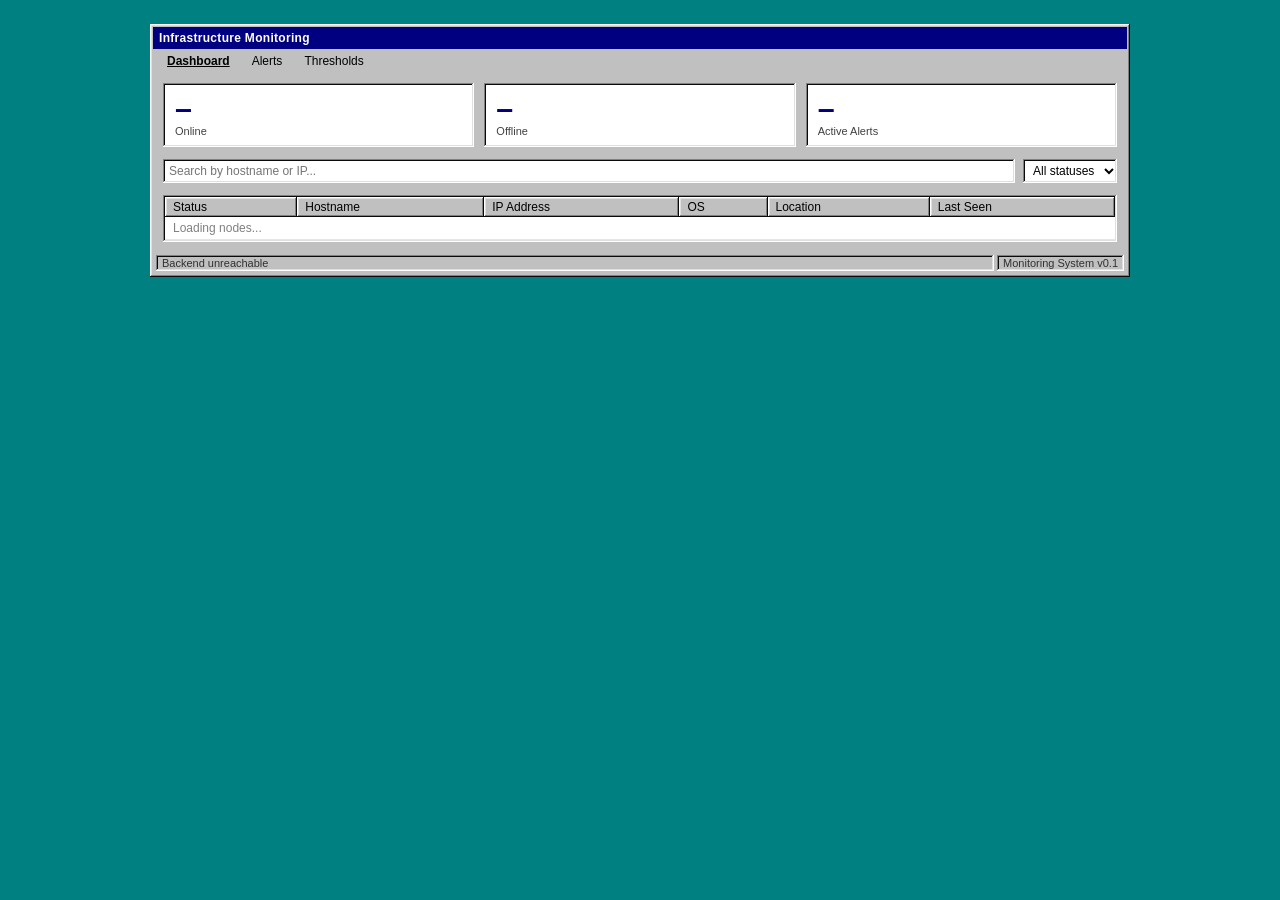
==== frontend/index.html @ 41060851 "Initial commit: infrastructure monitoring system" ====
<!DOCTYPE html>
<html lang="en">
<head>
    <meta charset="UTF-8">
    <meta name="viewport" content="width=device-width, initial-scale=1.0">
    <title>Infrastructure Monitoring</title>
    <link rel="stylesheet" href="css/style.css">
</head>
<body>
    <div class="window">
        <div class="title-bar">
            <span class="title-bar-text">Infrastructure Monitoring</span>
        </div>

        <nav class="menu-bar">
            <a href="index.html" class="active">Dashboard</a>
            <a href="alerts.html">Alerts</a>
            <a href="thresholds.html">Thresholds</a>
        </nav>

        <div class="window-body">
            <section class="summary">
                <div class="card"><span class="card-value" id="count-online">&ndash;</span><span class="card-label">Online</span></div>
                <div class="card"><span class="card-value" id="count-offline">&ndash;</span><span class="card-label">Offline</span></div>
                <div class="card"><span class="card-value" id="count-alerts">&ndash;</span><span class="card-label">Active Alerts</span></div>
            </section>

            <section class="controls">
                <input type="text" id="search" placeholder="Search by hostname or IP...">
                <select id="status-filter">
                    <option value="all">All statuses</option>
                    <option value="online">Online</option>
                    <option value="warning">Warning</option>
                    <option value="offline">Offline</option>
                </select>
            </section>

            <div class="sunken-panel">
                <table class="nodes">
                    <thead>
                        <tr>
                            <th>Status</th>
                            <th>Hostname</th>
                            <th>IP Address</th>
                            <th>OS</th>
                            <th>Location</th>
                            <th>Last Seen</th>
                        </tr>
                    </thead>
                    <tbody id="node-rows">
                        <tr><td colspan="6" class="muted">Loading nodes...</td></tr>
                    </tbody>
                </table>
            </div>
        </div>

        <div class="status-bar">
            <span class="status-cell" id="last-updated">Loading...</span>
            <span class="status-cell">Monitoring System v0.1</span>
        </div>
    </div>

    <script src="js/util.js"></script>
    <script src="js/api.js"></script>
    <script src="js/app.js"></script>
</body>
</html>
---- frontend/css/style.css ----
/* Classic desktop-OS look: gray window chrome, beveled edges, system font, 2D. */

:root {
    --face: #c0c0c0;        /* window/button face */
    --face-light: #dfdfdf;
    --shadow: #808080;
    --dark: #0a0a0a;
    --white: #ffffff;
    --title: #000080;       /* active title bar */
    --desktop: #008080;     /* classic teal desktop */
    --text: #000000;
}

* { box-sizing: border-box; border-radius: 0 !important; }

body {
    margin: 0;
    padding: 24px;
    background: var(--desktop);
    color: var(--text);
    font-family: "Tahoma", "MS Sans Serif", "Segoe UI", Verdana, sans-serif;
    font-size: 12px;
}

/* Raised 3D bevel (windows, column headers) */
.window, table.nodes th {
    box-shadow:
        inset -1px -1px var(--dark),
        inset 1px 1px var(--white),
        inset -2px -2px var(--shadow),
        inset 2px 2px var(--face-light);
}

/* Sunken 3D bevel (input fields, panels, status cells) */
.controls input, .controls select, .sunken-panel, .card, .status-cell {
    box-shadow:
        inset -1px -1px var(--white),
        inset 1px 1px var(--shadow),
        inset -2px -2px var(--face-light),
        inset 2px 2px var(--dark);
}

.window {
    max-width: 980px;
    margin: 0 auto;
    background: var(--face);
    padding: 3px;
}

/* Title bar */
.title-bar {
    background: var(--title);
    color: var(--white);
    padding: 4px 6px;
}

.title-bar-text { font-weight: bold; letter-spacing: 0.3px; }

/* Page navigation menu bar */
.menu-bar { display: flex; gap: 2px; padding: 2px 4px; background: var(--face); }

.menu-bar a {
    padding: 3px 10px;
    color: var(--text);
    text-decoration: none;
    font-size: 12px;
}

.menu-bar a:hover { background: var(--title); color: var(--white); }
.menu-bar a.active { font-weight: bold; text-decoration: underline; }

.window-body { padding: 10px; }

/* Summary cards as sunken readout panels */
.summary { display: flex; gap: 10px; margin-bottom: 12px; }

.card {
    flex: 1;
    background: var(--white);
    padding: 10px 12px;
    display: flex;
    flex-direction: column;
    gap: 2px;
}

.card-value { font-size: 1.9rem; font-weight: bold; color: var(--title); line-height: 1; }
.card-label { color: #404040; font-size: 11px; }

/* Controls */
.controls { display: flex; gap: 8px; margin-bottom: 12px; }

.controls input, .controls select {
    background: var(--white);
    border: none;
    padding: 4px 6px;
    font-family: inherit;
    font-size: 12px;
    color: var(--text);
}

.controls input { flex: 1; }

/* Node table inside a sunken panel */
.sunken-panel { background: var(--white); padding: 2px; }

table.nodes { width: 100%; border-collapse: collapse; background: var(--white); }

table.nodes th {
    background: var(--face);
    text-align: left;
    font-weight: normal;
    padding: 3px 8px;
    color: var(--text);
}

table.nodes td {
    padding: 4px 8px;
    border-bottom: 1px solid #e6e6e6;
    font-size: 12px;
}

table.nodes tbody tr:hover td { background: var(--title); color: var(--white); }
.muted { color: var(--shadow); }

/* Status badges: small label with a colored indicator dot */
.badge {
    font-weight: bold;
    text-transform: uppercase;
    font-size: 11px;
}

.badge::before { content: "\25CF  "; }
.badge.online { color: #008000; }
.badge.warning { color: #9a7000; }
.badge.offline { color: #b00000; }
.badge.critical { color: #b00000; }

/* Alert status labels (no indicator dot) */
.badge.active { color: #b00000; }
.badge.active::before { content: ""; }
.badge.acknowledged { color: #404040; }
.badge.acknowledged::before { content: ""; }

/* Buttons reuse the raised window bevel; disabled buttons look sunken/flat */
button {
    background: var(--face);
    border: none;
    padding: 3px 12px;
    font-family: inherit;
    font-size: 12px;
    color: var(--text);
    cursor: pointer;
    box-shadow:
        inset -1px -1px var(--dark),
        inset 1px 1px var(--white),
        inset -2px -2px var(--shadow),
        inset 2px 2px var(--face-light);
}

button:active:not(:disabled) {
    box-shadow:
        inset -1px -1px var(--white),
        inset 1px 1px var(--shadow),
        inset -2px -2px var(--face-light),
        inset 2px 2px var(--dark);
}

button:disabled { color: var(--shadow); cursor: default; }

/* Inline form message (threshold save feedback) */
.form-message { margin-left: 8px; font-size: 11px; }
.form-message.ok { color: #008000; }
.form-message.error { color: #b00000; }

/* Narrow numeric inputs on the thresholds page */
table.nodes input[type="number"] {
    width: 70px;
    background: var(--white);
    border: none;
    padding: 3px 5px;
    font-family: inherit;
    font-size: 12px;
    box-shadow:
        inset -1px -1px var(--white),
        inset 1px 1px var(--shadow),
        inset -2px -2px var(--face-light),
        inset 2px 2px var(--dark);
}

/* Status bar */
.status-bar {
    display: flex;
    gap: 3px;
    padding: 3px;
    background: var(--face);
}

.status-cell {
    background: var(--face);
    padding: 2px 6px;
    font-size: 11px;
    color: #303030;
}

.status-cell:first-child { flex: 1; }
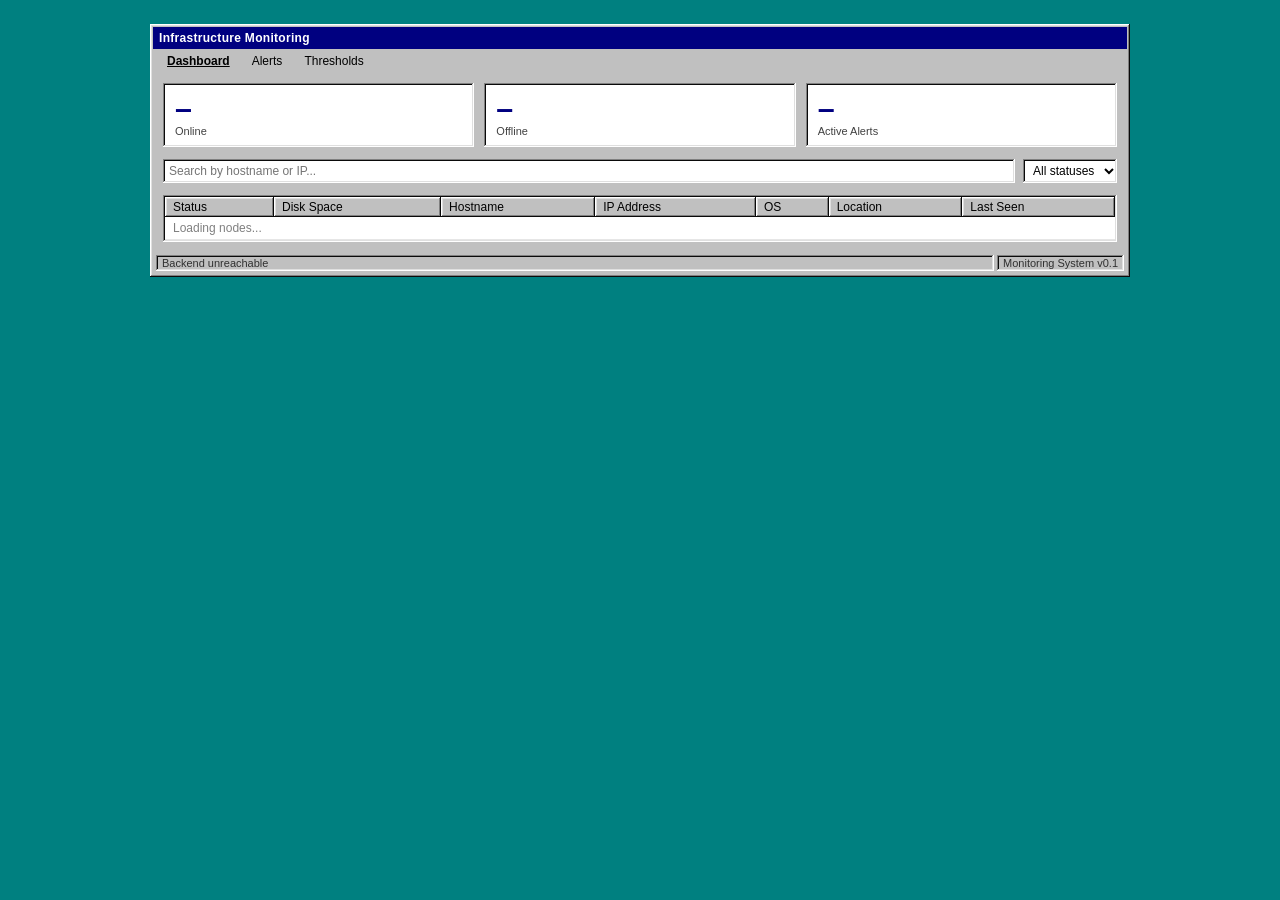
==== commit dd1ca532: "Added new metirc (disk_io_percent) + changed alert system + new "Disk Space" metric" ====
--- a/frontend/index.html
+++ b/frontend/index.html
@@ -16,6 +16,7 @@
             <a href="index.html" class="active">Dashboard</a>
             <a href="alerts.html">Alerts</a>
             <a href="thresholds.html">Thresholds</a>
+            <span class="menu-session" id="session-info"></span>
         </nav>
 
         <div class="window-body">
@@ -40,6 +41,7 @@
                     <thead>
                         <tr>
                             <th>Status</th>
+                            <th>Disk Space</th>
                             <th>Hostname</th>
                             <th>IP Address</th>
                             <th>OS</th>
@@ -48,7 +50,7 @@
                         </tr>
                     </thead>
                     <tbody id="node-rows">
-                        <tr><td colspan="6" class="muted">Loading nodes...</td></tr>
+                        <tr><td colspan="7" class="muted">Loading nodes...</td></tr>
                     </tbody>
                 </table>
             </div>
@@ -62,6 +64,7 @@
 
     <script src="js/util.js"></script>
     <script src="js/api.js"></script>
+    <script src="js/session.js"></script>
     <script src="js/app.js"></script>
 </body>
 </html>
--- a/frontend/css/style.css
+++ b/frontend/css/style.css
@@ -69,6 +69,17 @@
 .menu-bar a:hover { background: var(--title); color: var(--white); }
 .menu-bar a.active { font-weight: bold; text-decoration: underline; }
 
+/* Logged-in user + logout link, pushed to the right end of the menu bar */
+.menu-session {
+    margin-left: auto;
+    display: flex;
+    align-items: center;
+    gap: 10px;
+    padding-right: 4px;
+}
+
+.menu-session span { color: #404040; }
+
 .window-body { padding: 10px; }
 
 /* Summary cards as sunken readout panels */
@@ -121,6 +132,33 @@
 
 table.nodes tbody tr:hover td { background: var(--title); color: var(--white); }
 .muted { color: var(--shadow); }
+
+/* Disk space cell: classic sunken progress bar + colored percentage */
+.disk-cell { display: flex; align-items: center; gap: 6px; }
+
+.disk-bar {
+    width: 80px;
+    height: 12px;
+    background: var(--white);
+    box-shadow:
+        inset -1px -1px var(--white),
+        inset 1px 1px var(--shadow),
+        inset -2px -2px var(--face-light),
+        inset 2px 2px var(--dark);
+}
+
+.disk-fill { height: 100%; }
+.disk-fill.low { background: #008000; }
+.disk-fill.mid { background: #9a7000; }
+.disk-fill.high { background: #b00000; }
+
+.disk-label { font-size: 11px; font-weight: bold; }
+.disk-label.low { color: #008000; }
+.disk-label.mid { color: #9a7000; }
+.disk-label.high { color: #b00000; }
+
+/* Keep the bar colors readable on the navy row-hover highlight */
+table.nodes tbody tr:hover .disk-label { color: var(--white); }
 
 /* Status badges: small label with a colored indicator dot */
 .badge {
@@ -187,6 +225,37 @@
         inset 2px 2px var(--dark);
 }
 
+/* Login page: narrow window with stacked label/input forms */
+.login-window { max-width: 380px; margin-top: 60px; }
+
+.auth-form h2 { font-size: 13px; margin: 0 0 8px; }
+
+.auth-form label { display: block; margin: 8px 0 2px; }
+
+.auth-form input {
+    display: block;
+    width: 100%;
+    background: var(--white);
+    border: none;
+    padding: 4px 6px;
+    font-family: inherit;
+    font-size: 12px;
+    box-shadow:
+        inset -1px -1px var(--white),
+        inset 1px 1px var(--shadow),
+        inset -2px -2px var(--face-light),
+        inset 2px 2px var(--dark);
+}
+
+.auth-actions { margin-top: 10px; display: flex; align-items: center; }
+
+.window-body hr {
+    border: none;
+    border-top: 1px solid var(--shadow);
+    border-bottom: 1px solid var(--white);
+    margin: 14px 0;
+}
+
 /* Status bar */
 .status-bar {
     display: flex;
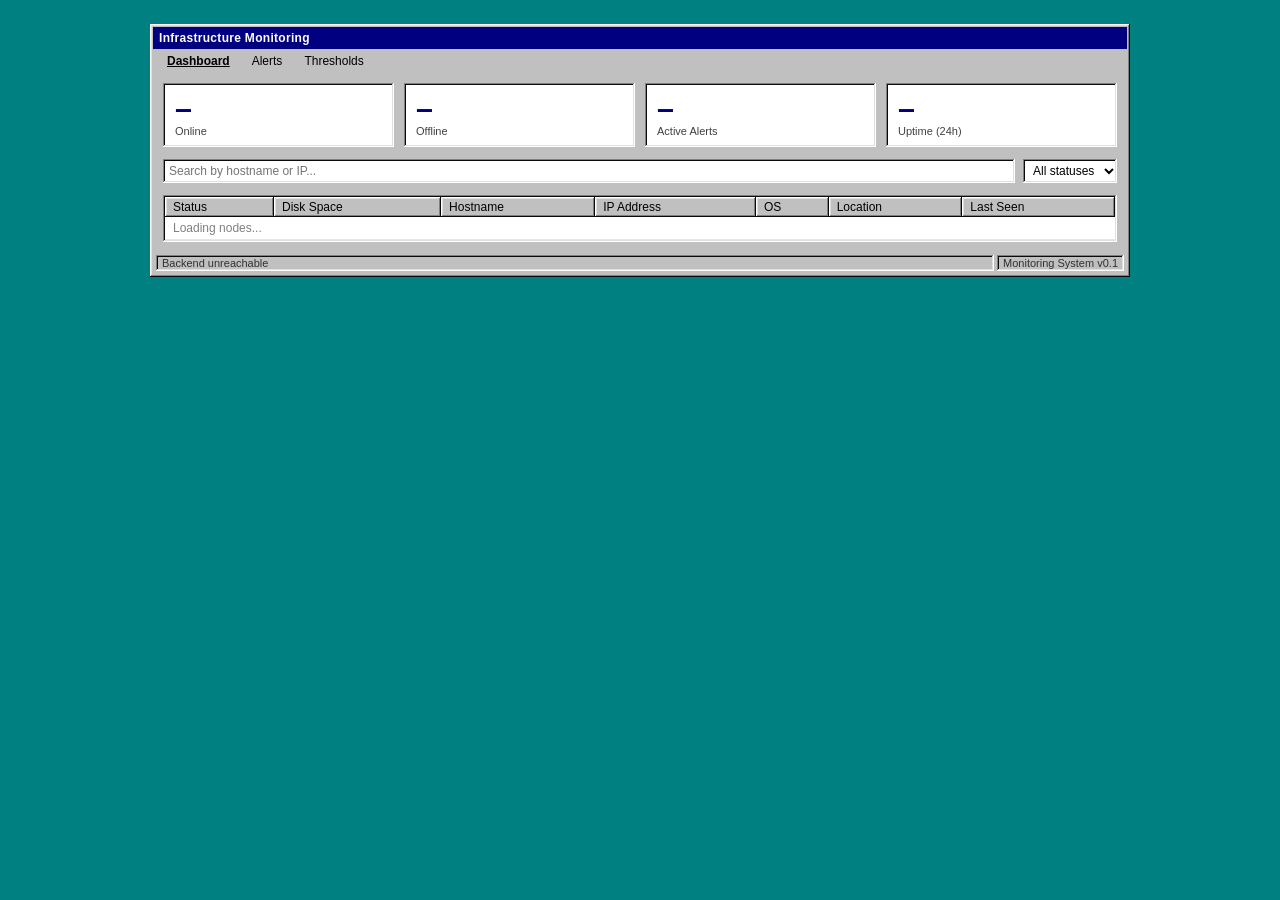
==== commit da3d2d0a: "Added metrics page to see metrics over time for each node." ====
--- a/frontend/index.html
+++ b/frontend/index.html
@@ -24,6 +24,7 @@
                 <div class="card"><span class="card-value" id="count-online">&ndash;</span><span class="card-label">Online</span></div>
                 <div class="card"><span class="card-value" id="count-offline">&ndash;</span><span class="card-label">Offline</span></div>
                 <div class="card"><span class="card-value" id="count-alerts">&ndash;</span><span class="card-label">Active Alerts</span></div>
+                <div class="card"><span class="card-value" id="uptime">&ndash;</span><span class="card-label">Uptime (24h)</span></div>
             </section>
 
             <section class="controls">
--- a/frontend/css/style.css
+++ b/frontend/css/style.css
@@ -133,6 +133,34 @@
 table.nodes tbody tr:hover td { background: var(--title); color: var(--white); }
 .muted { color: var(--shadow); }
 
+/* Hostname links to the node history page */
+.node-link { color: var(--title); }
+table.nodes tbody tr:hover .node-link { color: var(--white); }
+
+/* Node detail page: header + 2x2 chart grid */
+.node-header h2 { font-size: 14px; margin: 0 0 4px; }
+.node-header p { margin: 0 0 10px; }
+
+.controls label { align-self: center; }
+
+.charts-grid {
+    display: grid;
+    grid-template-columns: 1fr 1fr;
+    gap: 10px;
+}
+
+.chart-panel {
+    background: var(--white);
+    padding: 6px;
+    height: 190px;
+    display: flex;
+    flex-direction: column;
+}
+
+.chart-title { font-size: 11px; font-weight: bold; margin-bottom: 2px; }
+
+.chart-panel canvas { flex: 1; min-height: 0; }
+
 /* Disk space cell: classic sunken progress bar + colored percentage */
 .disk-cell { display: flex; align-items: center; gap: 6px; }
 
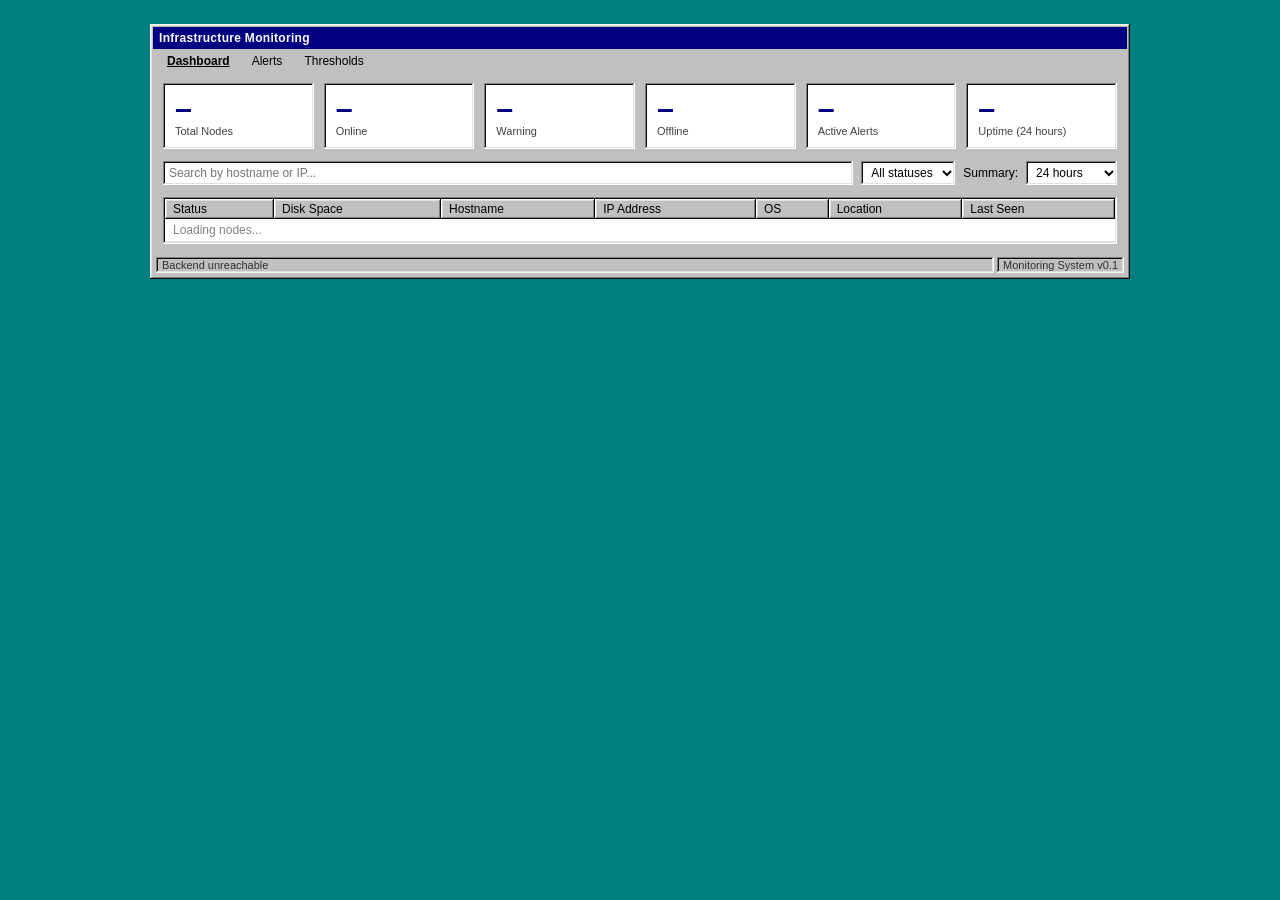
==== commit 8b4bb225: "Complete core dashboard and add node warning explantions" ====
--- a/frontend/index.html
+++ b/frontend/index.html
@@ -16,15 +16,22 @@
             <a href="index.html" class="active">Dashboard</a>
             <a href="alerts.html">Alerts</a>
             <a href="thresholds.html">Thresholds</a>
+            <a href="users.html" class="admin-only" hidden>Users</a>
             <span class="menu-session" id="session-info"></span>
         </nav>
 
         <div class="window-body">
             <section class="summary">
+                <div class="card"><span class="card-value" id="count-total">&ndash;</span><span class="card-label">Total Nodes</span></div>
                 <div class="card"><span class="card-value" id="count-online">&ndash;</span><span class="card-label">Online</span></div>
+                <div class="card"><span class="card-value" id="count-warning">&ndash;</span><span class="card-label">Warning</span></div>
                 <div class="card"><span class="card-value" id="count-offline">&ndash;</span><span class="card-label">Offline</span></div>
-                <div class="card"><span class="card-value" id="count-alerts">&ndash;</span><span class="card-label">Active Alerts</span></div>
-                <div class="card"><span class="card-value" id="uptime">&ndash;</span><span class="card-label">Uptime (24h)</span></div>
+                <div class="card">
+                    <span class="card-value" id="count-alerts">&ndash;</span>
+                    <span class="card-label">Active Alerts</span>
+                    <span class="card-detail" id="alert-breakdown"></span>
+                </div>
+                <div class="card"><span class="card-value" id="uptime">&ndash;</span><span class="card-label" id="uptime-label">Uptime (24 hours)</span></div>
             </section>
 
             <section class="controls">
@@ -34,6 +41,14 @@
                     <option value="online">Online</option>
                     <option value="warning">Warning</option>
                     <option value="offline">Offline</option>
+                </select>
+                <label for="summary-window">Summary:</label>
+                <select id="summary-window">
+                    <option value="15">15 minutes</option>
+                    <option value="60">1 hour</option>
+                    <option value="360">6 hours</option>
+                    <option value="1440" selected>24 hours</option>
+                    <option value="10080">7 days</option>
                 </select>
             </section>
 
--- a/frontend/css/style.css
+++ b/frontend/css/style.css
@@ -83,10 +83,11 @@
 .window-body { padding: 10px; }
 
 /* Summary cards as sunken readout panels */
-.summary { display: flex; gap: 10px; margin-bottom: 12px; }
+.summary { display: flex; flex-wrap: wrap; gap: 10px; margin-bottom: 12px; }
 
 .card {
     flex: 1;
+    min-width: 125px;
     background: var(--white);
     padding: 10px 12px;
     display: flex;
@@ -96,6 +97,7 @@
 
 .card-value { font-size: 1.9rem; font-weight: bold; color: var(--title); line-height: 1; }
 .card-label { color: #404040; font-size: 11px; }
+.card-detail { color: var(--shadow); font-size: 10px; }
 
 /* Controls */
 .controls { display: flex; gap: 8px; margin-bottom: 12px; }
@@ -200,6 +202,41 @@
 .badge.warning { color: #9a7000; }
 .badge.offline { color: #b00000; }
 .badge.critical { color: #b00000; }
+.badge.ongoing { color: #b00000; }
+.badge.recovered { color: #008000; }
+
+/* Current node warnings explain themselves on mouse hover or keyboard focus. */
+.status-tooltip {
+    position: relative;
+    display: inline-block;
+    cursor: help;
+    outline-offset: 2px;
+}
+
+.status-tooltip-text {
+    visibility: hidden;
+    position: absolute;
+    z-index: 10;
+    top: calc(100% + 5px);
+    left: 0;
+    width: max-content;
+    max-width: 320px;
+    padding: 5px 7px;
+    border: 1px solid var(--dark);
+    background: #ffffe1;
+    color: var(--text);
+    box-shadow: 2px 2px 0 var(--shadow);
+    font-size: 11px;
+    font-weight: normal;
+    line-height: 1.4;
+    text-transform: none;
+    white-space: normal;
+}
+
+.status-tooltip-text span { display: block; }
+.status-tooltip-text span + span { margin-top: 3px; }
+.status-tooltip:hover .status-tooltip-text,
+.status-tooltip:focus .status-tooltip-text { visibility: visible; }
 
 /* Alert status labels (no indicator dot) */
 .badge.active { color: #b00000; }
@@ -253,6 +290,19 @@
         inset 2px 2px var(--dark);
 }
 
+table.nodes select {
+    background: var(--white);
+    border: none;
+    padding: 3px 5px;
+    font-family: inherit;
+    font-size: 12px;
+    box-shadow:
+        inset -1px -1px var(--white),
+        inset 1px 1px var(--shadow),
+        inset -2px -2px var(--face-light),
+        inset 2px 2px var(--dark);
+}
+
 /* Login page: narrow window with stacked label/input forms */
 .login-window { max-width: 380px; margin-top: 60px; }
 
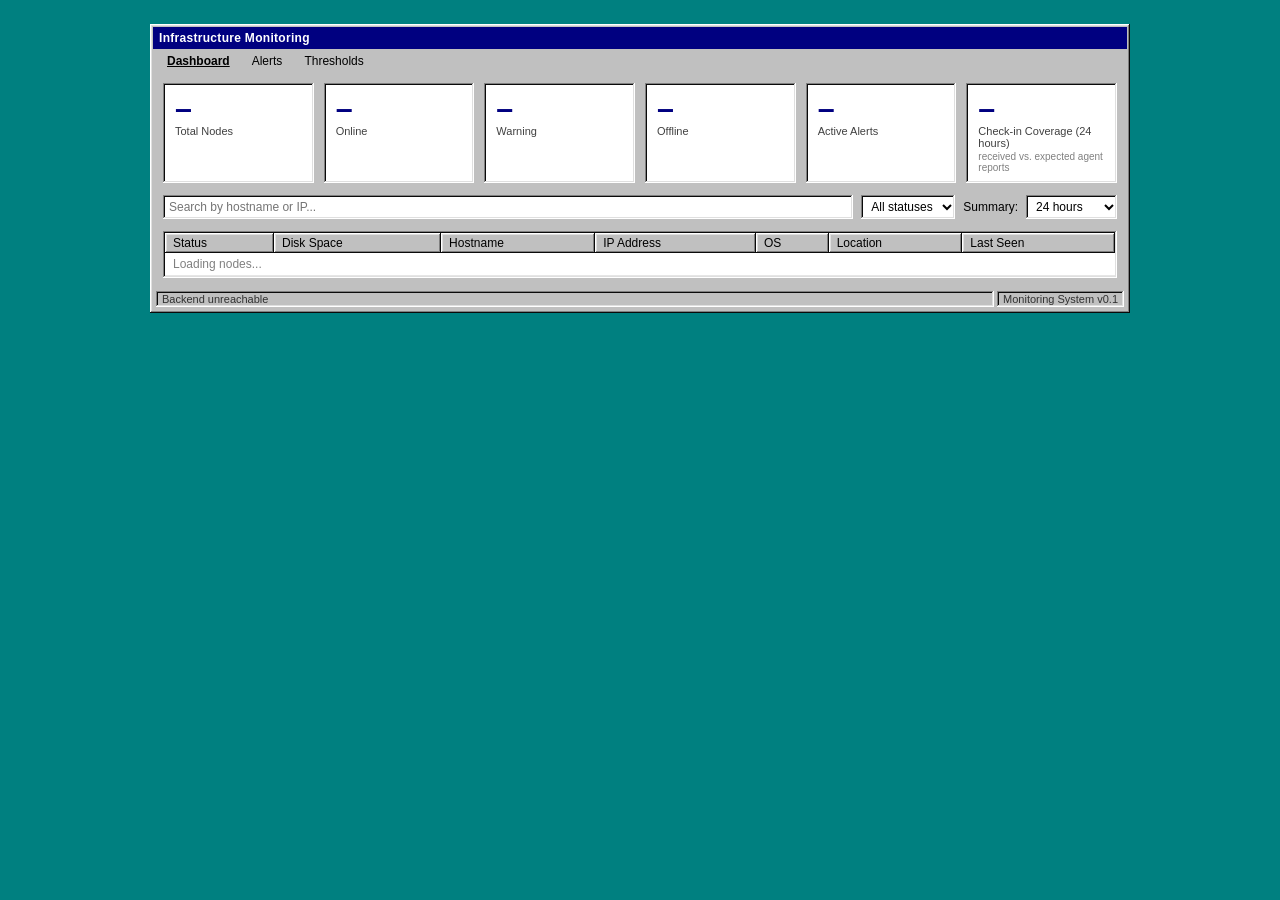
==== commit f0cbf89f: "Changes to repeating alerts" ====
--- a/frontend/index.html
+++ b/frontend/index.html
@@ -31,7 +31,11 @@
                     <span class="card-label">Active Alerts</span>
                     <span class="card-detail" id="alert-breakdown"></span>
                 </div>
-                <div class="card"><span class="card-value" id="uptime">&ndash;</span><span class="card-label" id="uptime-label">Uptime (24 hours)</span></div>
+                <div class="card" title="Fleet agent check-ins received versus expected, beginning when each node was added.">
+                    <span class="card-value" id="uptime">&ndash;</span>
+                    <span class="card-label" id="uptime-label">Check-in Coverage (24 hours)</span>
+                    <span class="card-detail">received vs. expected agent reports</span>
+                </div>
             </section>
 
             <section class="controls">
@@ -78,6 +82,9 @@
         </div>
     </div>
 
+    <div class="status-tooltip-overlay" id="warning-status-tooltip"
+         role="tooltip" hidden></div>
+
     <script src="js/util.js"></script>
     <script src="js/api.js"></script>
     <script src="js/session.js"></script>
--- a/frontend/css/style.css
+++ b/frontend/css/style.css
@@ -113,12 +113,20 @@
 
 .controls input { flex: 1; }
 
-/* Node table inside a sunken panel */
-.sunken-panel { background: var(--white); padding: 2px; }
+/* Table panel. Horizontal scrolling is enabled only at narrow widths so the
+   column headers can remain sticky to the browser viewport on desktop. */
+.sunken-panel {
+    max-width: 100%;
+    background: var(--white);
+    padding: 2px;
+}
 
 table.nodes { width: 100%; border-collapse: collapse; background: var(--white); }
 
 table.nodes th {
+    position: sticky;
+    top: 0;
+    z-index: 2;
     background: var(--face);
     text-align: left;
     font-weight: normal;
@@ -207,20 +215,19 @@
 
 /* Current node warnings explain themselves on mouse hover or keyboard focus. */
 .status-tooltip {
-    position: relative;
     display: inline-block;
     cursor: help;
     outline-offset: 2px;
 }
 
-.status-tooltip-text {
-    visibility: hidden;
-    position: absolute;
-    z-index: 10;
-    top: calc(100% + 5px);
-    left: 0;
+/* The live warning explanation is attached to the page instead of the table,
+   so a table's scroll boundary cannot crop it. JavaScript positions it beside
+   the hovered or keyboard-focused WARNING badge. */
+.status-tooltip-overlay {
+    position: fixed;
+    z-index: 1000;
     width: max-content;
-    max-width: 320px;
+    max-width: min(320px, calc(100vw - 16px));
     padding: 5px 7px;
     border: 1px solid var(--dark);
     background: #ffffe1;
@@ -230,13 +237,11 @@
     font-weight: normal;
     line-height: 1.4;
     text-transform: none;
-    white-space: normal;
-}
-
-.status-tooltip-text span { display: block; }
-.status-tooltip-text span + span { margin-top: 3px; }
-.status-tooltip:hover .status-tooltip-text,
-.status-tooltip:focus .status-tooltip-text { visibility: visible; }
+    white-space: pre-line;
+    pointer-events: none;
+}
+
+.status-tooltip-overlay[hidden] { display: none; }
 
 /* Alert status labels (no indicator dot) */
 .badge.active { color: #b00000; }
@@ -350,3 +355,34 @@
 }
 
 .status-cell:first-child { flex: 1; }
+
+/* Preserve the desktop layout while making the application usable on phones
+   and narrow browser windows. Tables remain readable through horizontal scroll. */
+@media (max-width: 640px) {
+    body { padding: 8px; }
+
+    .sunken-panel {
+        overflow-x: auto;
+        -webkit-overflow-scrolling: touch;
+    }
+
+    .menu-bar,
+    .controls {
+        flex-wrap: wrap;
+    }
+
+    .menu-session {
+        width: 100%;
+        margin-left: 0;
+        justify-content: flex-end;
+    }
+
+    .controls input {
+        flex-basis: 100%;
+        min-width: 0;
+    }
+
+    table.nodes { min-width: 820px; }
+
+    .charts-grid { grid-template-columns: 1fr; }
+}
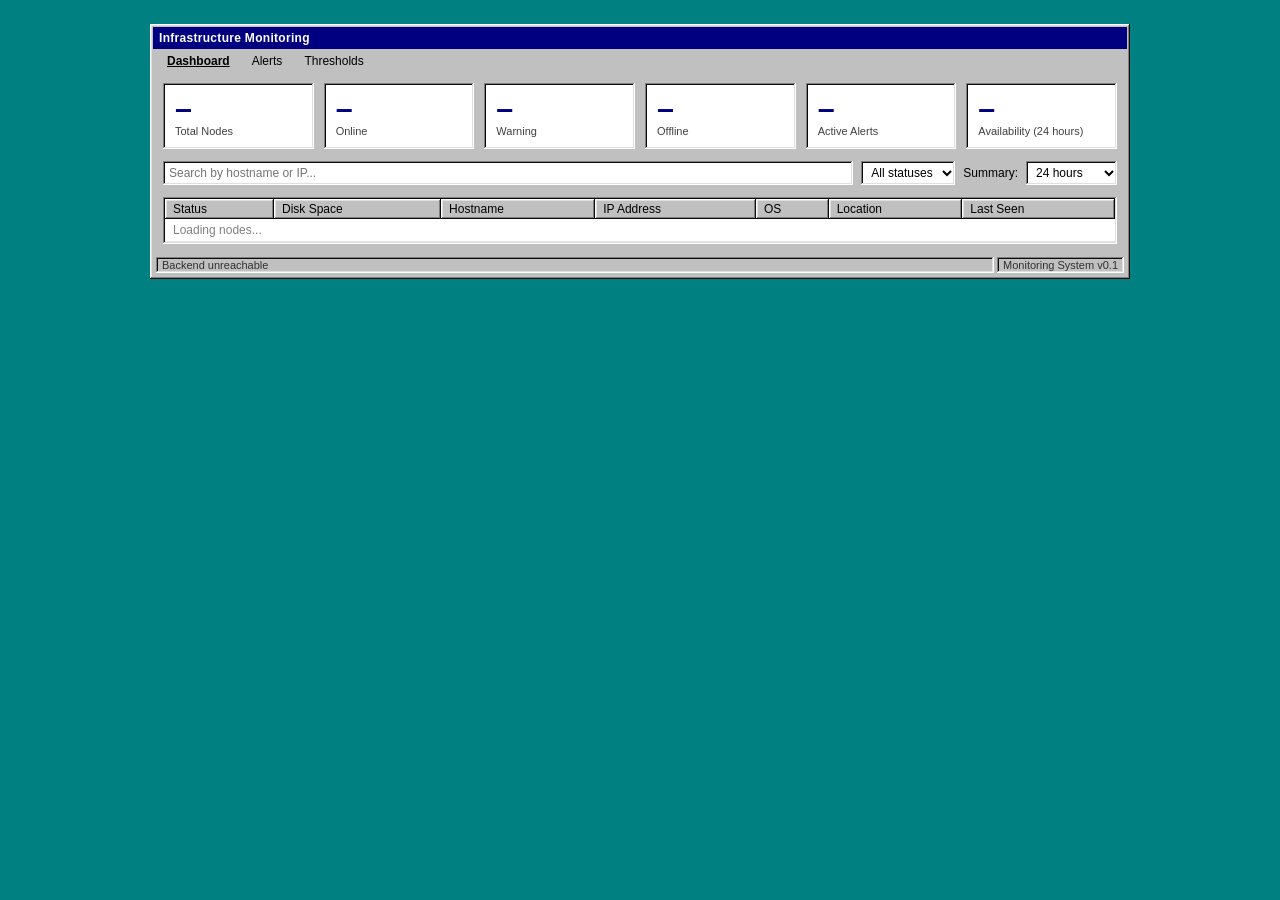
==== commit 3f00d588: "Uptime UI changes" ====
--- a/frontend/index.html
+++ b/frontend/index.html
@@ -33,8 +33,7 @@
                 </div>
                 <div class="card" title="Fleet agent check-ins received versus expected, beginning when each node was added.">
                     <span class="card-value" id="uptime">&ndash;</span>
-                    <span class="card-label" id="uptime-label">Check-in Coverage (24 hours)</span>
-                    <span class="card-detail">received vs. expected agent reports</span>
+                    <span class="card-label" id="uptime-label">Availability (24 hours)</span>
                 </div>
             </section>
 
